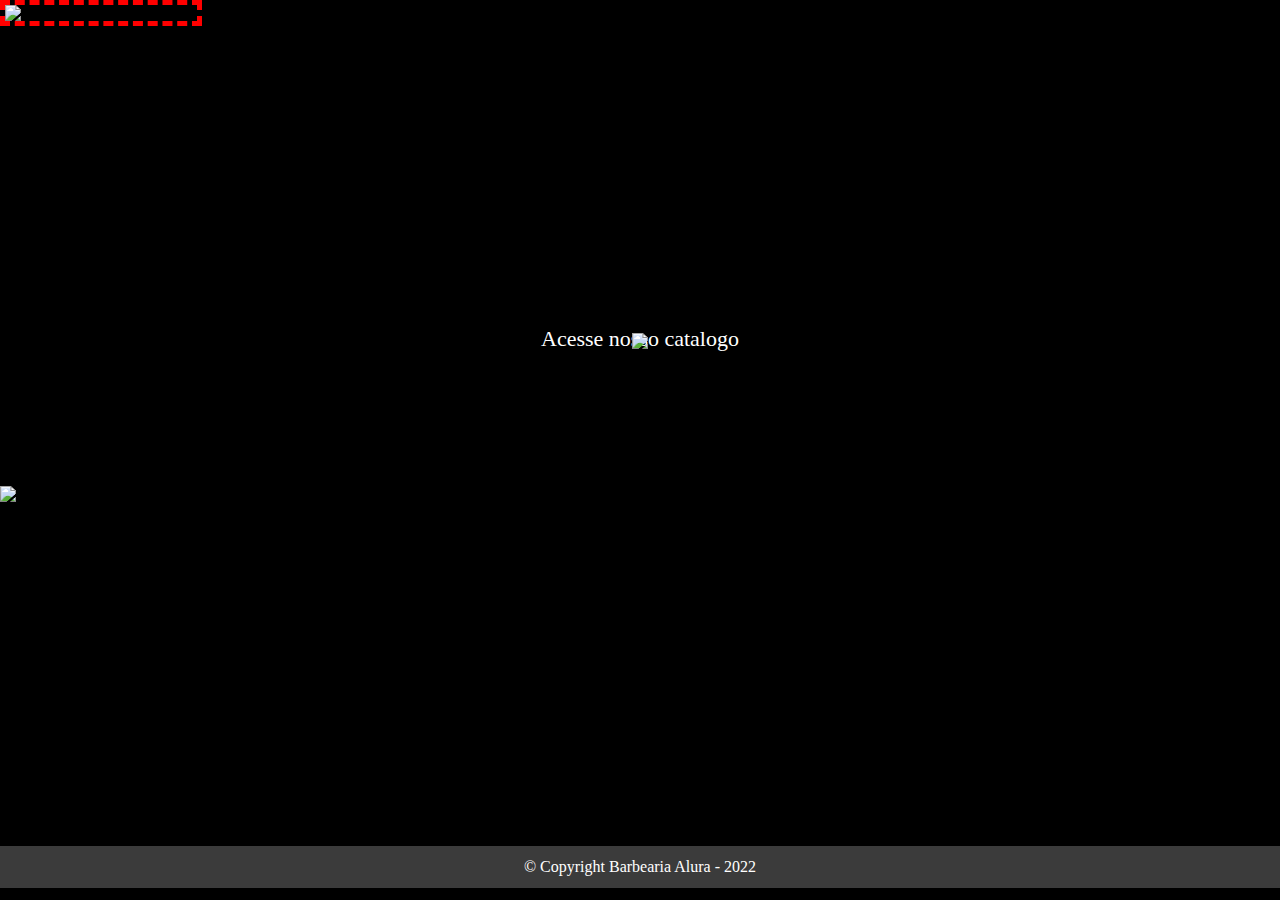
==== index.html @ 8e791468 "Update index.html" ====
<!DOCTYPE html>
<html>
    <head>
        <meta charset = "UTF-8">
        <title>Barbearia</title>
        <link rel="stylesheet" href="style.css">
        <link rel="stylesheet" href="reset.css">
    </head>
        <Body>
            <div class="cabecalho">
                
                <a href="Barbearia.html"><img id = "banner" src="barbearia.png"></a>
            </div>
            <div class="descricao">
                <p id="Acesse">Acesse nosso catalogo</p>

            </div>
            <div class="chapel">
                
                <img id = "chapel" src="chapel.png">
            </div>
            <div class="catalogo">
                <a href="produtos.html"><img id="gola" src="gola.png"></a>
            </div>
            <div>
                <p class="copyright"> &copy;   Copyright Barbearia Alura - 2022</p>
            </div>
        </Body>
</html>
---- style.css ----
html{
    background: #000000;
}

.body{
    background: #000000;
    width: 940px;
}

.cabecalho img{
    width: 15%;
    background: #000000;
    text-align: center;
    position: absolute;
    top: 0%;
}

.cabecalho #banner:hover{
    border: 5px dashed red ;
    
}

.descricao p{
    text-align: center;
    font-size: 22px;
    color: white;  
    margin-top: 328px; 
}
.chapel{
    text-align: center;
    display: inline;
    width: 100%;
    position: absolute;
    top: 37%;
}  

.catalogo img{
    text-align: center;
    width: 100%;
    position: absolute;
    top: 54%;
}
.copyright{
    background: #3b3b3b;
    text-align: center;
    width: 98%;
    color: white;
    padding: 1%;
    position: absolute;
    top: 94%;
}
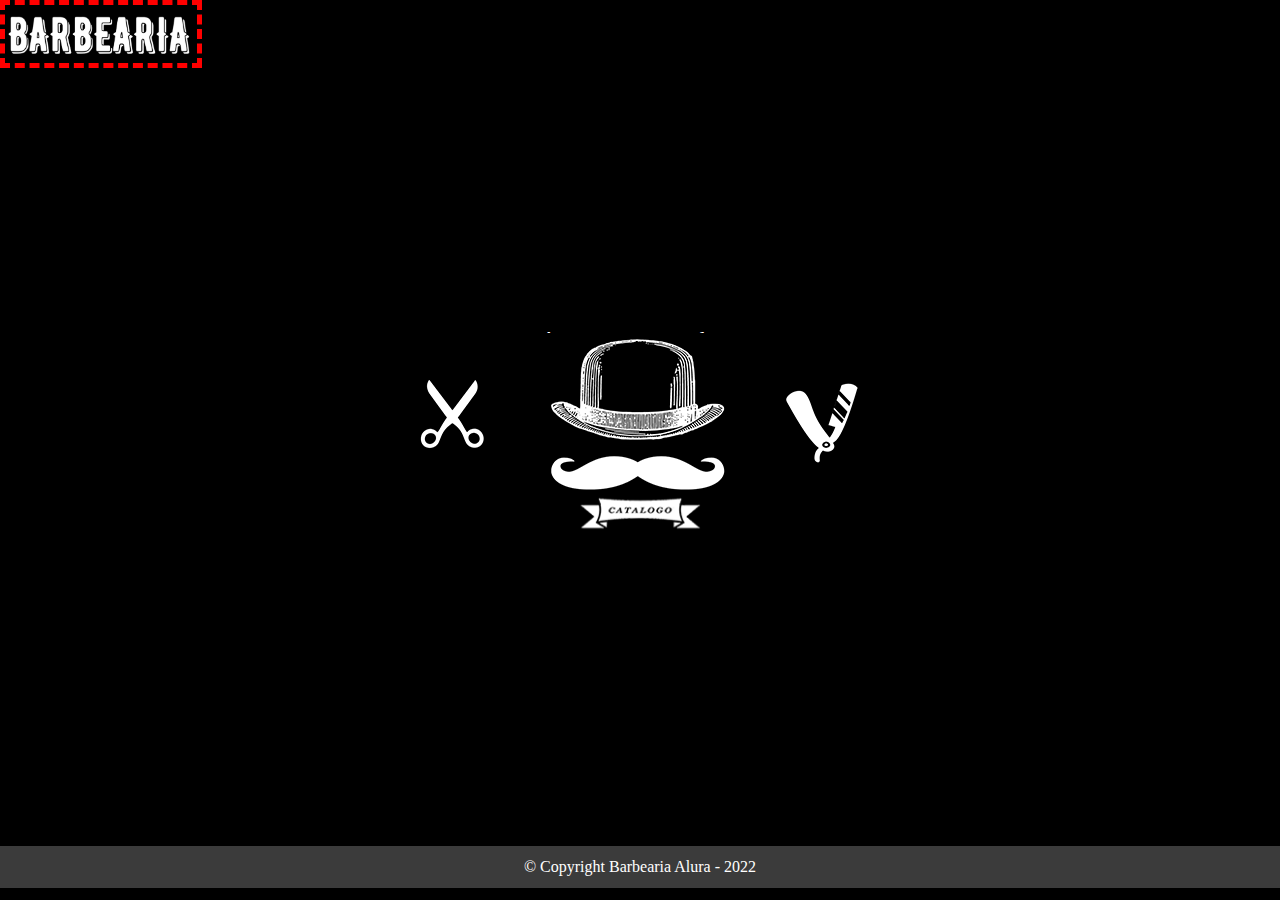
==== commit c690e639: "Update index.html" ====
--- a/index.html
+++ b/index.html
@@ -9,7 +9,7 @@
         <Body>
             <div class="cabecalho">
                 
-                <a href="Barbearia.html"><img id = "banner" src="barbearia.png"></a>
+                <a href="index.html"><img id = "banner" src="barbearia.png"></a>
             </div>
             <div class="descricao">
                 <p id="Acesse">Acesse nosso catalogo</p>
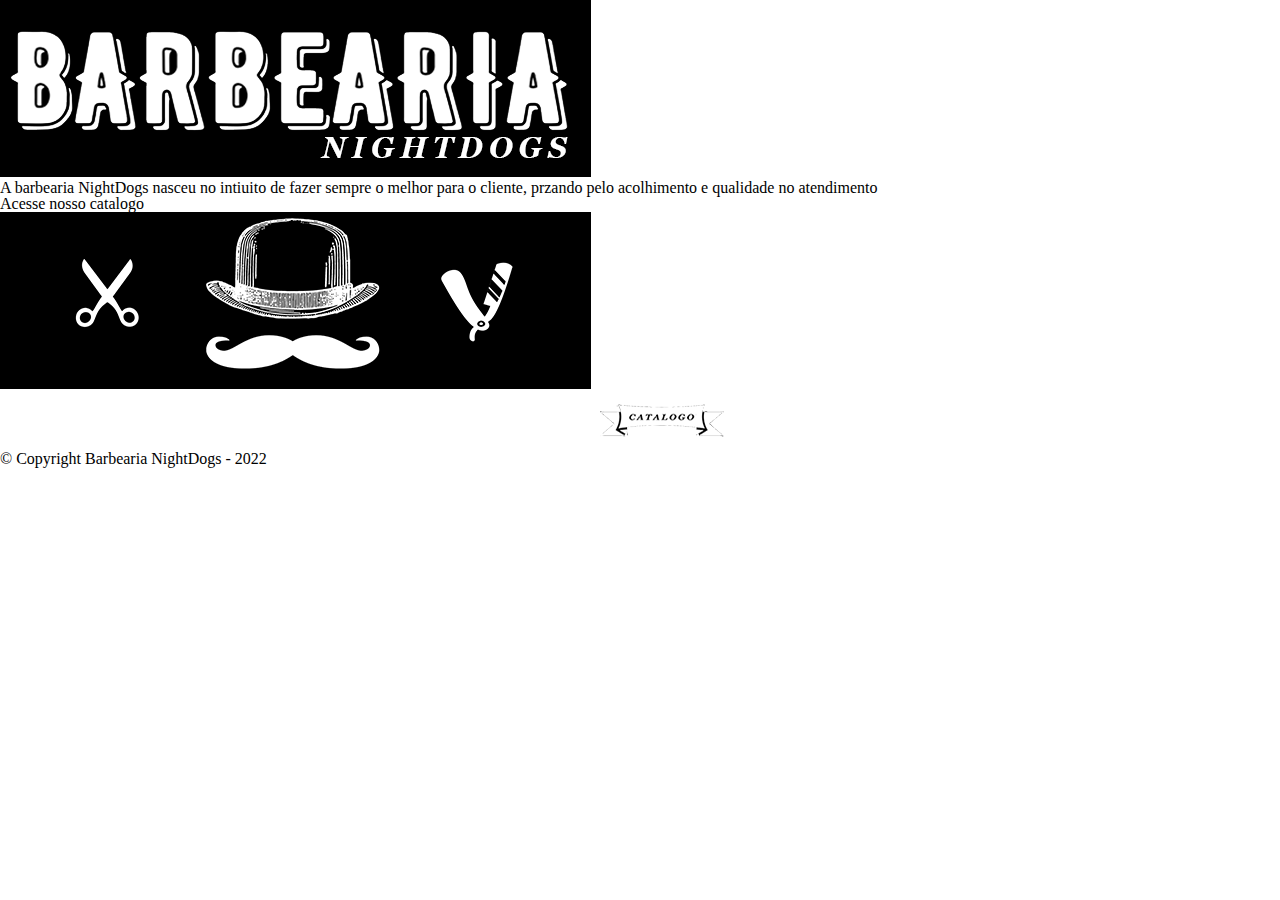
==== commit 122e8deb: "Update index.html" ====
--- a/index.html
+++ b/index.html
@@ -3,27 +3,29 @@
     <head>
         <meta charset = "UTF-8">
         <title>Barbearia</title>
-        <link rel="stylesheet" href="style.css">
+        <link rel="stylesheet" href="cssbarbearia.css">
         <link rel="stylesheet" href="reset.css">
     </head>
         <Body>
             <div class="cabecalho">
+                <a href="Barbearia.html"><img id = "banner" src="barbearia.png"></a>
                 
-                <a href="index.html"><img id = "banner" src="barbearia.png"></a>
+            </div>
+            <div class="atendimento">
+                <p>A barbearia NightDogs nasceu no intiuito de fazer sempre o melhor para o cliente, przando pelo acolhimento e qualidade no atendimento</p>
+            </div>
             </div>
             <div class="descricao">
                 <p id="Acesse">Acesse nosso catalogo</p>
-
             </div>
             <div class="chapel">
-                
                 <img id = "chapel" src="chapel.png">
             </div>
             <div class="catalogo">
                 <a href="produtos.html"><img id="gola" src="gola.png"></a>
             </div>
             <div>
-                <p class="copyright"> &copy;   Copyright Barbearia Alura - 2022</p>
+                <p class="copyright"> &copy;   Copyright Barbearia NightDogs - 2022</p>
             </div>
         </Body>
 </html>
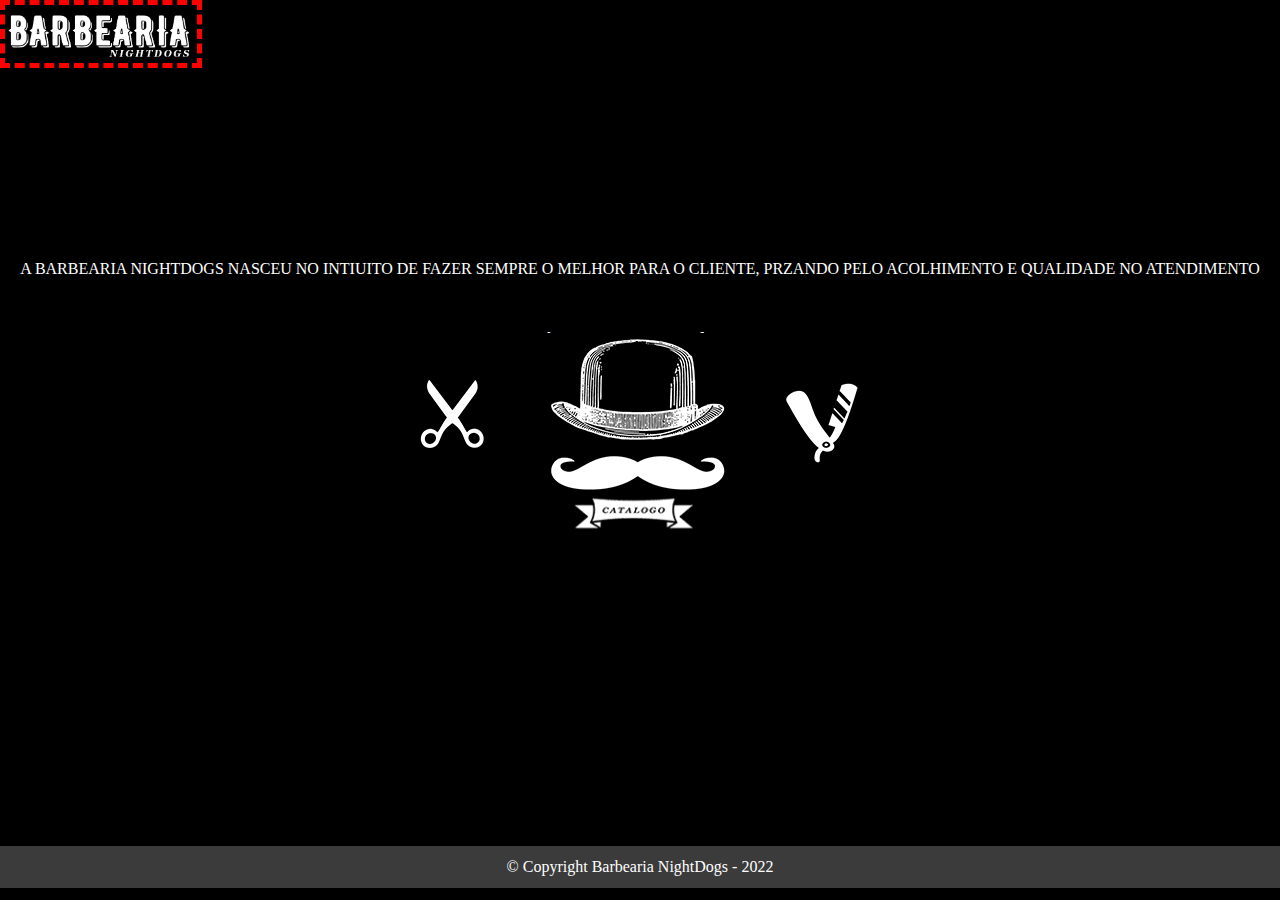
==== commit 203434d1: "Update index.html" ====
--- a/index.html
+++ b/index.html
@@ -3,7 +3,7 @@
     <head>
         <meta charset = "UTF-8">
         <title>Barbearia</title>
-        <link rel="stylesheet" href="cssbarbearia.css">
+        <link rel="stylesheet" href="style.css">
         <link rel="stylesheet" href="reset.css">
     </head>
         <Body>
--- a/style.css
+++ b/style.css
@@ -0,0 +1,68 @@
+html{
+    background: #000000;
+}
+
+.body{
+    background: #000000;
+    width: 940px;
+}
+
+.cabecalho img{
+    width: 15%;
+    background: #000000;
+    text-align: center;
+    position: absolute;
+    top: 0%;
+    
+}
+
+.cabecalho #banner:hover{
+    border: 5px dashed red ;
+    
+}
+
+.descricao p{
+    text-align: center;
+    font-size: 22px;
+    color: #ffffffff;  
+    margin-top: 328px; 
+}
+.chapel{
+    text-align: center;
+    display: inline;
+    width: 100%;
+    position: absolute;
+    top: 37%;
+}  
+
+.catalogo img{
+    text-align: center;
+    width: 99%;
+    position: absolute;
+    top: 54%;
+}
+
+.atendimento p{
+    color: #ffffffff;
+    text-align: center;
+    text-transform: uppercase;
+    width: 100%;
+    position: absolute;
+    top: 29%;
+}
+
+.catalogo img:hover{
+    text-align: center;
+    width: 100%;
+    position: absolute;
+    top: 54%;
+}
+.copyright{
+    background: #3b3b3b;
+    text-align: center;
+    width: 98%;
+    color: #ffffffff;
+    padding: 1%;
+    position: absolute;
+    top: 94%;
+}
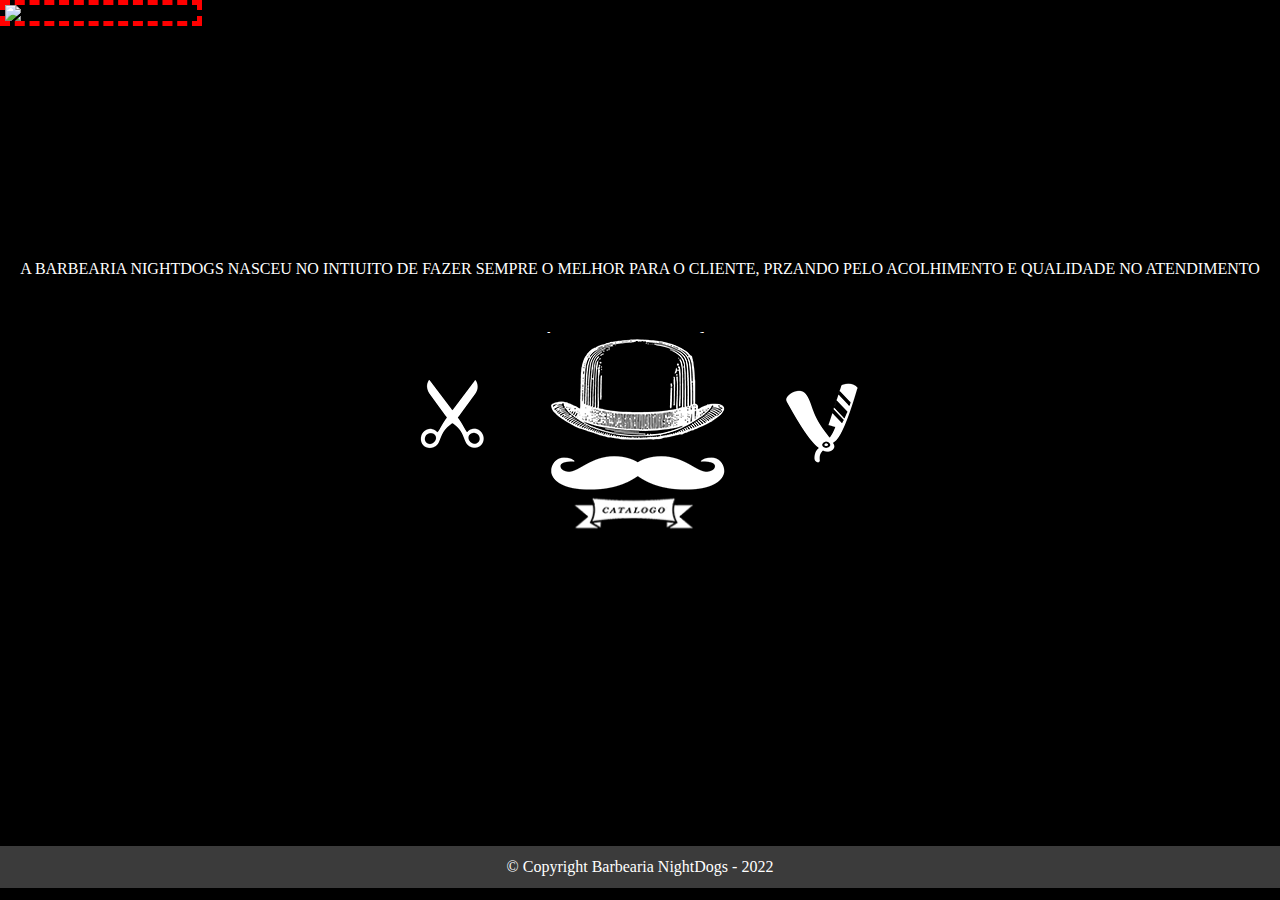
==== commit f5badbf3: "Update index.html" ====
--- a/index.html
+++ b/index.html
@@ -8,7 +8,7 @@
     </head>
         <Body>
             <div class="cabecalho">
-                <a href="Barbearia.html"><img id = "banner" src="barbearia.png"></a>
+                <a href="index.html"><img id = "banner" src="barbearia.png"></a>
                 
             </div>
             <div class="atendimento">
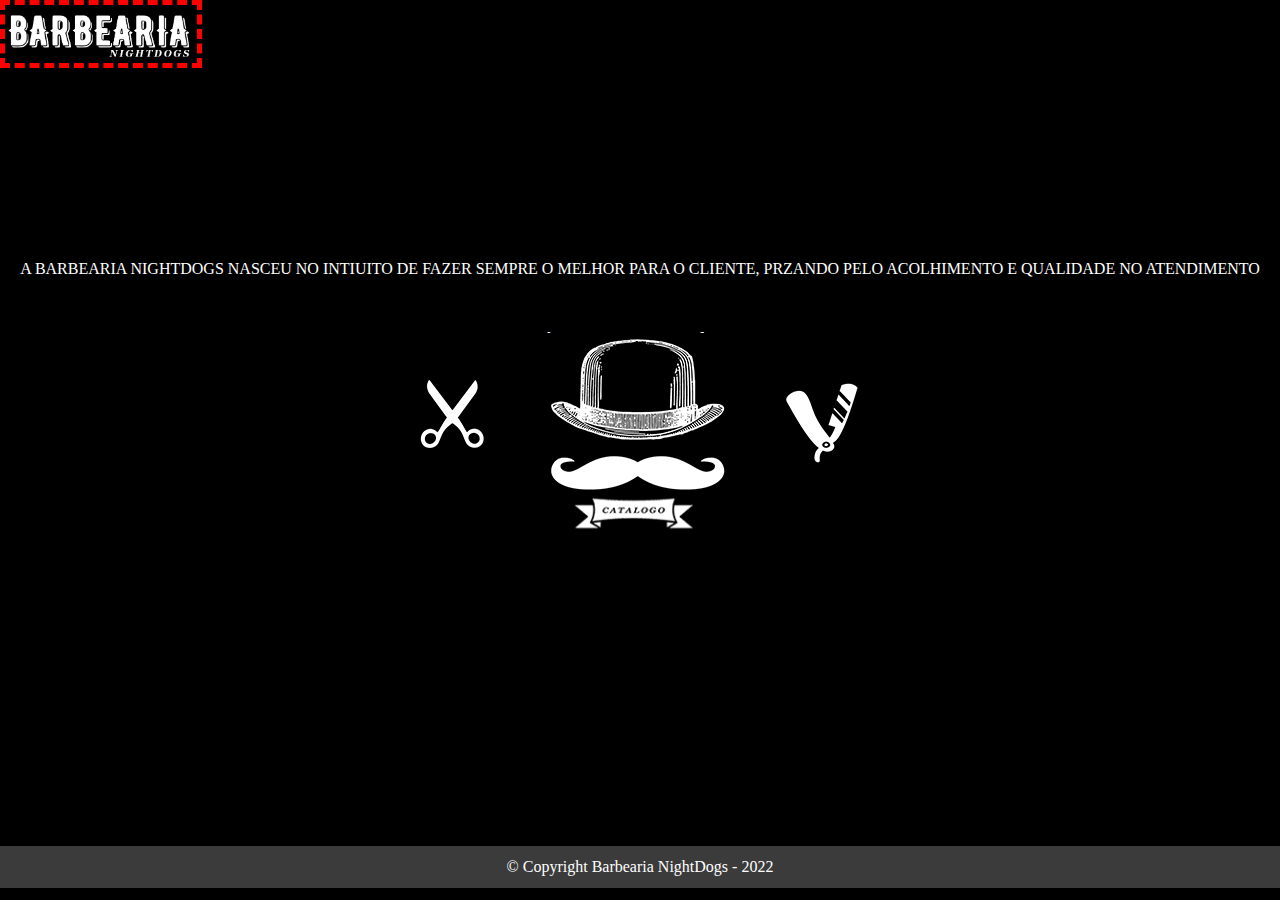
==== commit c48b9854: "Update index.html" ====
--- a/index.html
+++ b/index.html
@@ -8,7 +8,7 @@
     </head>
         <Body>
             <div class="cabecalho">
-                <a href="index.html"><img id = "banner" src="barbearia.png"></a>
+                <a href="index.html"><img id = "banner" src="barbearia1.png"></a>
                 
             </div>
             <div class="atendimento">
